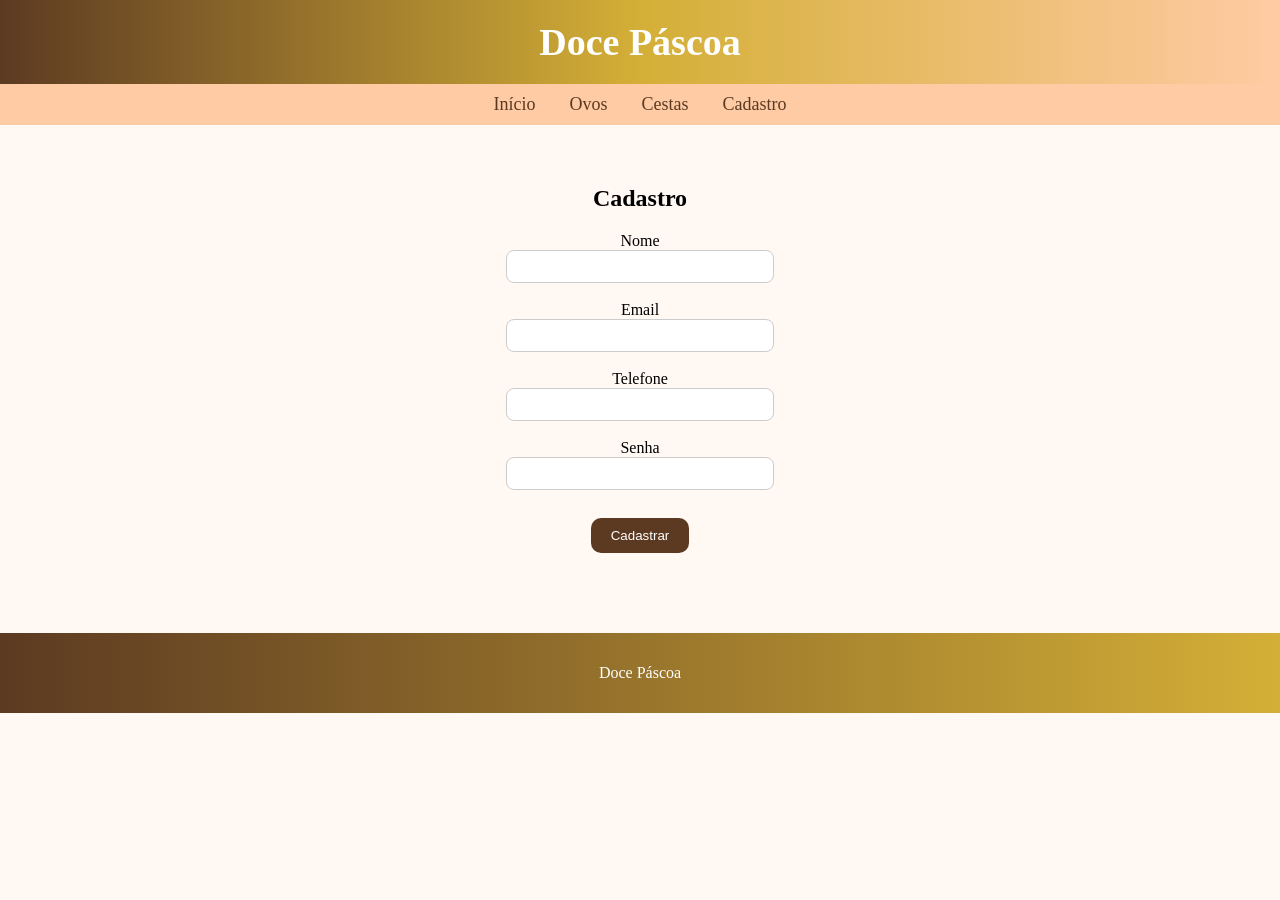
==== cadastro.html @ 24fa7d9a "Add files via upload" ====
<!DOCTYPE html>
<html>
<head>
<meta charset="UTF-8">
<title>Cadastro</title>
<link rel="stylesheet" href="style.css">
</head>

<body>

<header>
<div class="logo">Doce Páscoa</div>
</header>

<nav>
<a href="index.html">Início</a>
<a href="ovos.html">Ovos</a>
<a href="cestas.html">Cestas</a>
<a href="cadastro.html">Cadastro</a>
</nav>

<div class="container">

<h2>Cadastro</h2>

<form>

<label>Nome</label><br>
<input type="text"><br><br>

<label>Email</label><br>
<input type="email"><br><br>

<label>Telefone</label><br>
<input type="text"><br><br>

<label>Senha</label><br>
<input type="password"><br><br>

<button>Cadastrar</button>

</form>

</div>

<footer>
<p>Doce Páscoa</p>
</footer>

</body>
</html>
---- style.css ----
body{
margin:0;
font-family: "Segoe UI", cursive;
background:#fff8f3;
}

/* TOPO */

header{
background:linear-gradient(90deg,#5c3a21,#d4af37,#ffcba4);
padding:20px;
text-align:center;
}

.logo{
font-size:38px;
font-weight:bold;
color:white;
}

/* MENU */

nav{
background:#ffcba4;
padding:10px;
text-align:center;
}

nav a{
margin:15px;
text-decoration:none;
color:#5c3a21;
font-size:18px;
transition:0.3s;
}

nav a:hover{
color:white;
background:#5c3a21;
padding:6px 12px;
border-radius:10px;
}

/* CONTEÚDO */

.container{
padding:40px;
text-align:center;
}

/* PRODUTOS */

.produtos{
display:flex;
justify-content:center;
gap:30px;
flex-wrap:wrap;
}

.card{
background:white;
border-radius:15px;
padding:15px;
width:220px;
box-shadow:0 4px 10px rgba(0,0,0,0.1);
border:2px solid #d4af37;
}

.card img{
width:100%;
border-radius:10px;
}

/* FORMULÁRIO */

input{
padding:8px;
width:250px;
border-radius:8px;
border:1px solid #ccc;
}

button{
margin-top:10px;
padding:10px 20px;
border:none;
background:#5c3a21;
color:white;
border-radius:10px;
cursor:pointer;
}

button:hover{
background:#d4af37;
}

/* RODAPÉ GRADIENTE */

footer{
margin-top:40px;
padding:15px;
text-align:center;
color:white;
background:linear-gradient(90deg,#5c3a21,#d4af37);
}

/* RODAPÉ TRANSPARENTE */

.footer-transparente{
background:rgba(255,255,255,0.4);
color:#5c3a21;
}
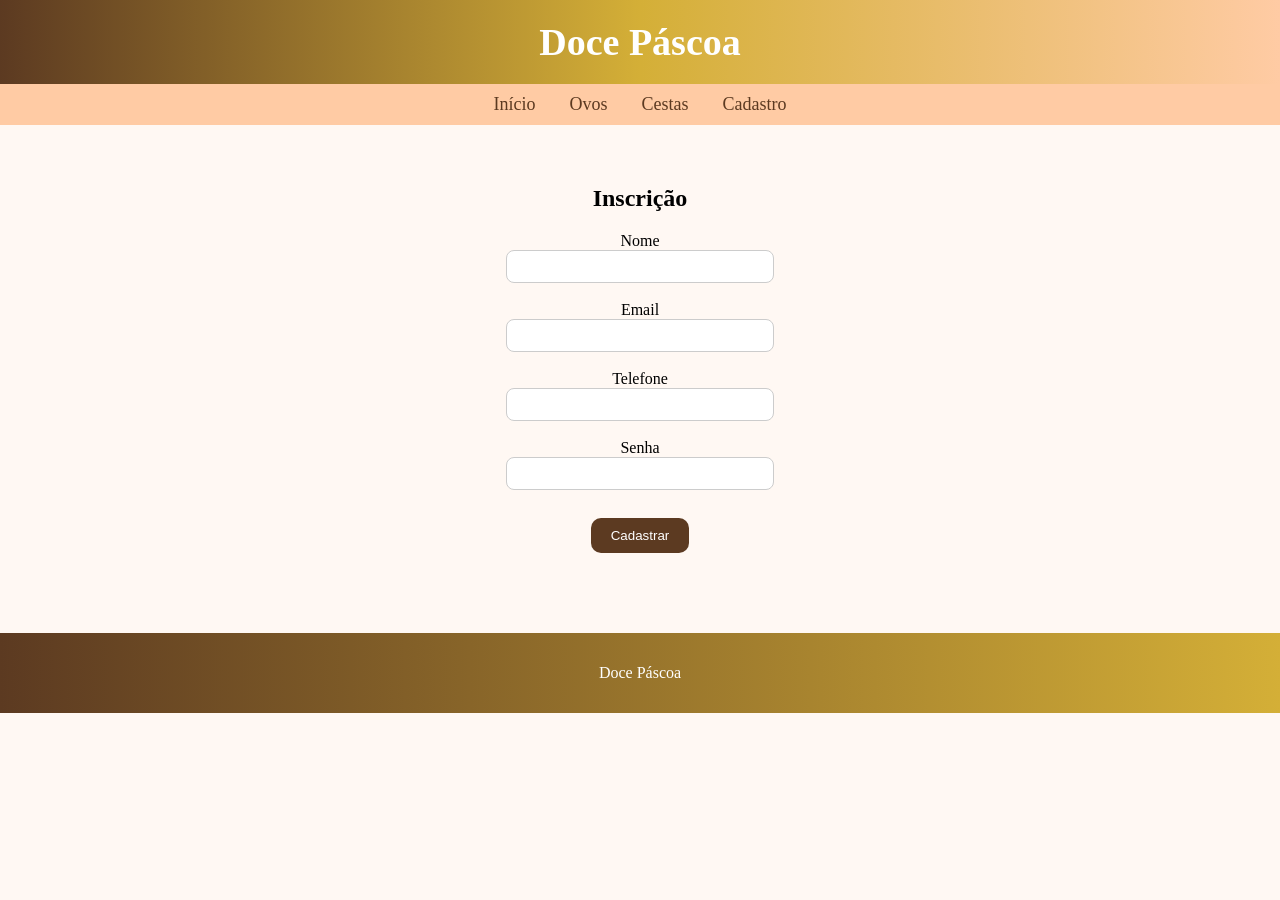
==== commit 419301a8: "Add files via upload" ====
--- a/cadastro.html
+++ b/cadastro.html
@@ -21,7 +21,7 @@
 
 <div class="container">
 
-<h2>Cadastro</h2>
+<h2>Inscrição</h2>
 
 <form>
 
